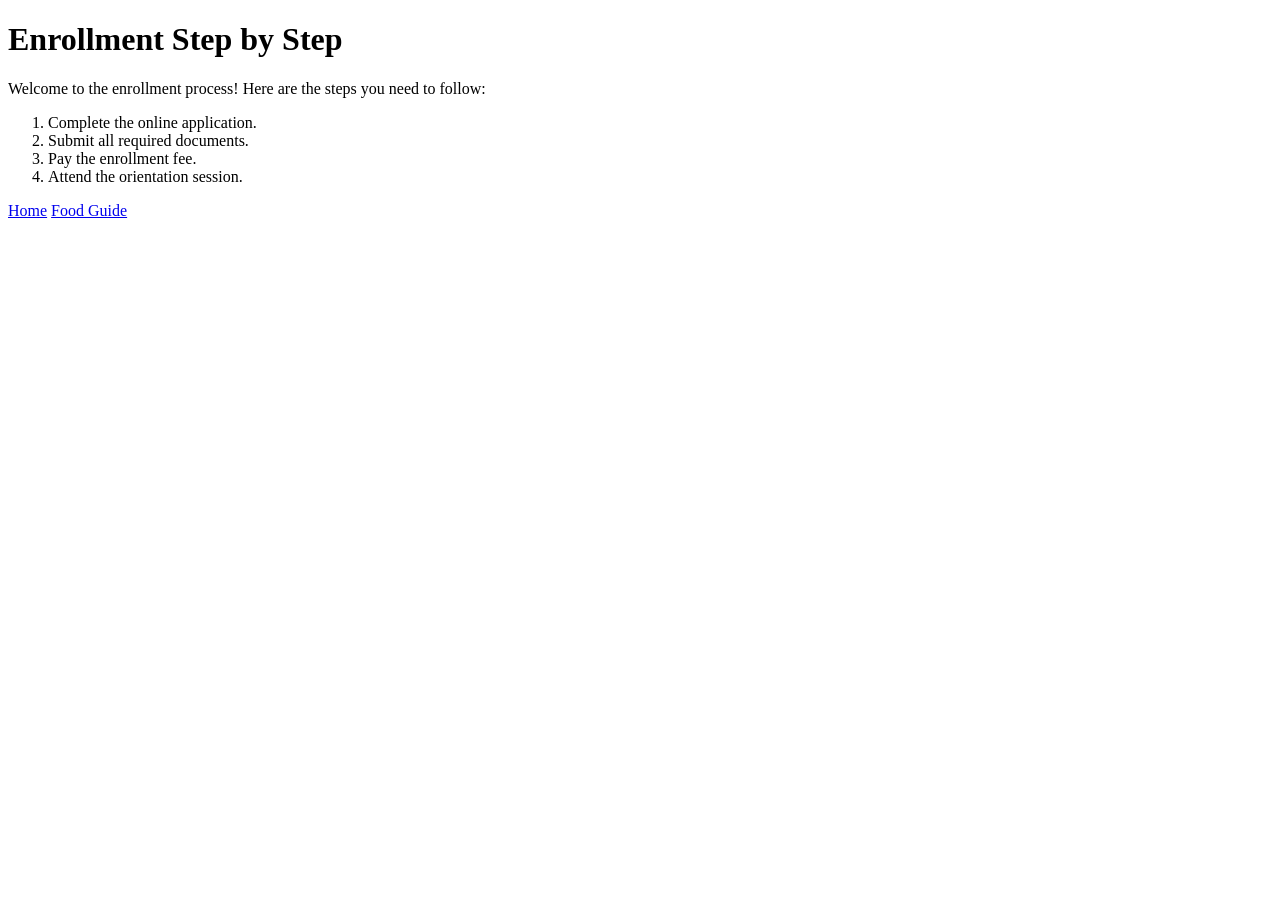
==== guides/enrollment.html @ 19fd390e "Initial commit" ====
<!DOCTYPE html>
<html lang="en">

<head>
    <meta charset="UTF-8">
    <meta name="viewport" content="width=device-width, initial-scale=1.0">
    <title>Enrollment Guide</title>
</head>

<body>
    <h1>Enrollment Step by Step</h1>
    <p>Welcome to the enrollment process! Here are the steps you need to follow:</p>

    <ol>
        <li> Complete the online application.</li>
        <li> Submit all required documents.</li>
        <li> Pay the enrollment fee.</li>
        <li> Attend the orientation session.</li>
    </ol>

    <!-- back home: up one folder-->
    <a href="../index.html">Home</a>

    <!--Back to food: same folder  -->
    <a href="food.html">Food Guide</a>
</body>

</html>
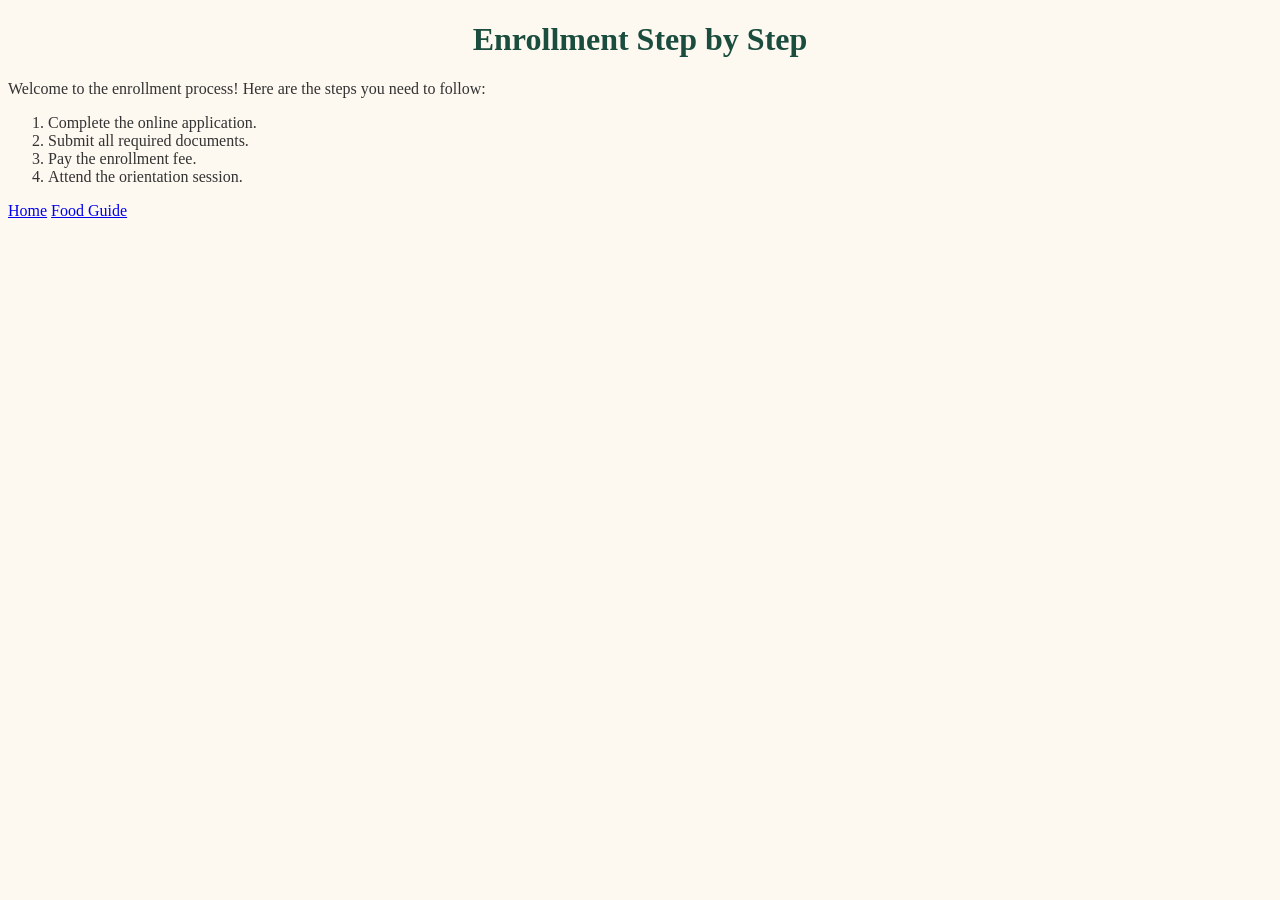
==== commit 54b89033: "Update enrollment.html" ====
--- a/guides/enrollment.html
+++ b/guides/enrollment.html
@@ -4,6 +4,7 @@
 <head>
     <meta charset="UTF-8">
     <meta name="viewport" content="width=device-width, initial-scale=1.0">
+    <link rel="stylesheet" href="../style.css">
     <title>Enrollment Guide</title>
 </head>
 
@@ -25,4 +26,4 @@
     <a href="food.html">Food Guide</a>
 </body>
 
-</html>+</html>
--- a/style.css
+++ b/style.css
@@ -0,0 +1,26 @@
+body {
+    font-family: 'Times New Roman', Times, serif;
+    color: #333;
+    background-color: #fdf8f0;
+}
+
+h1, h2 {
+    color: #1B4D3E;
+}
+
+h1 {
+    text-align: center;
+}
+
+.intro {
+    font-size: 20px;
+}
+.tip {
+    background-color: #FFF4CC;
+    padding: 16px;
+    border: 2px solid #E0A800;
+    margin: 24px 0;
+}
+img {
+    border: 4px solid #1B4D3E;
+}
